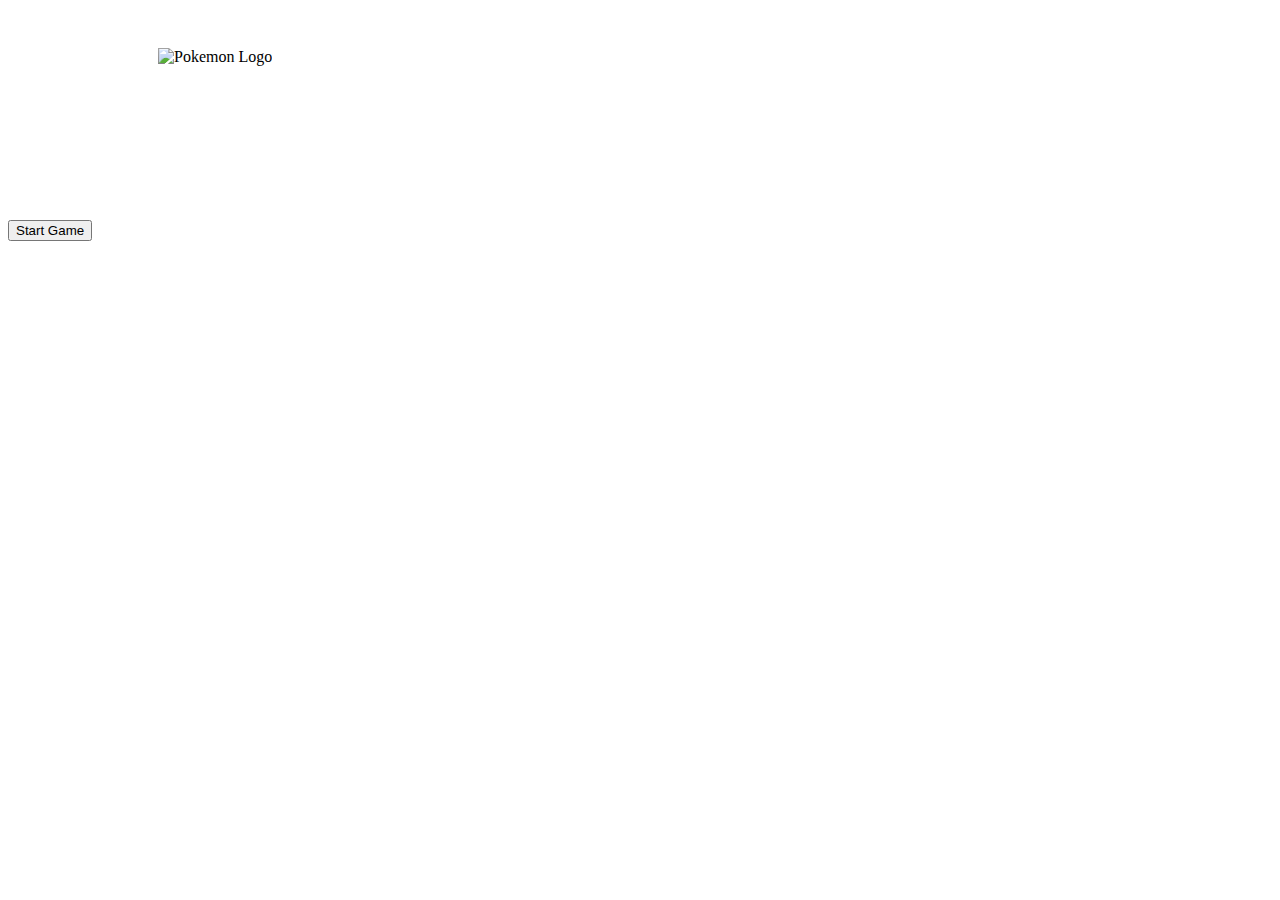
==== index.html @ 0a2fa5c5 "Rename TriviaGame.html to index.html" ====
<!DOCTYPE html>
<html lang="en-us">

<head>
    <meta charset="utf-8">
    <meta http-equiv="X-UA-Compatible" content="IE=edge">
    <meta name="viewport" content="width=device-width, initial-scale=1">

    <title>Trivia Game</title>

    <!--- Bootstrap CSS -->
    <link rel="stylesheet" href="https://stackpath.bootstrapcdn.com/bootstrap/4.1.3/css/bootstrap.min.css" integrity="sha384-MCw98/SFnGE8fJT3GXwEOngsV7Zt27NXFoaoApmYm81iuXoPkFOJwJ8ERdknLPMO"
        crossorigin="anonymous">
    <!-- jQuery CDN-->
    <script src="https://ajax.googleapis.com/ajax/libs/jquery/3.2.1/jquery.min.js"></script>
    <!--my css style link -->
    <link rel="stylesheet" type="text/css" href="../css/style.css">
    
</head>

<body>
     <img class="img-fluid d-block mx-auto" src="https://upload.wikimedia.org/wikipedia/commons/9/98/International_Pok%C3%A9mon_logo.svg"
        style="padding-right: 150px; padding-left: 150px; padding-bottom: 20px; padding-top: 40px;" alt="Pokemon Logo">
    </header>

    <div class="container text-center">
        <div class="header text-center clearfix" style="padding: 2px; color: #ffffff;">
            <h1>Trivia Game</h1>
        </div>


        <div class="container" style="color:white;"> 
            <div id="game">
                <p id="remaining-time" class="lead">Remaining Time:
                    <span id="timer"></span>
                </p>
                <p id="question" class="lead"></p>
            </div>
            <div id="results">
            </div>
        </div>

        <div class="row">
            <div class="col-md-12">
                <div id="choices" class="text-center">
                    <button id="start" class="btn btn-light btn-lg">Start Game</button>
                    <div id="options" style="padding: 15px;">
                    </div>
                </div>
            </div>
        </div>

    </div>

    <!-- Javascript Link -->
    <script src="../javascript/app.js">
    </script>
</body>

</html>
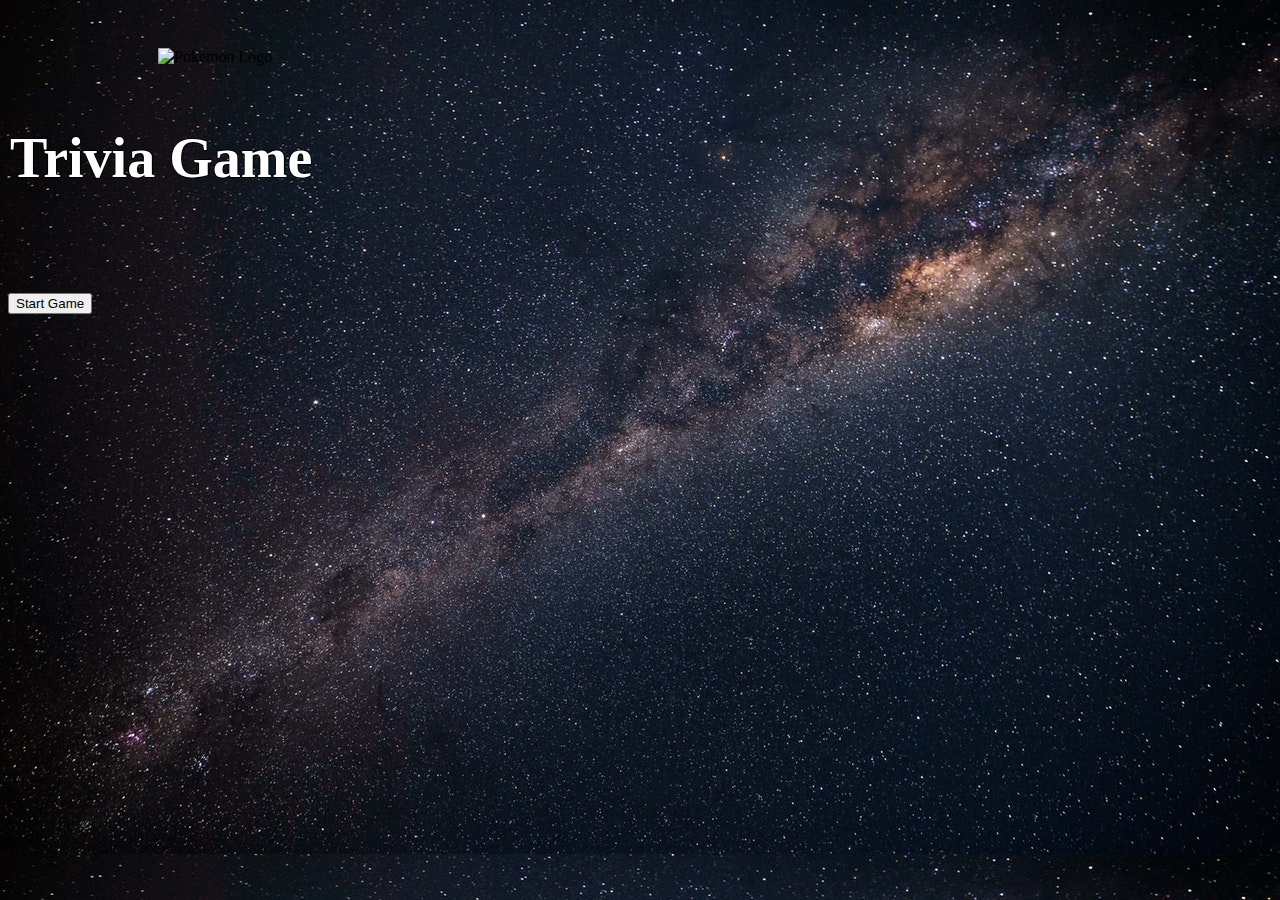
==== commit 35139a1e: "Update index.html" ====
--- a/index.html
+++ b/index.html
@@ -14,7 +14,7 @@
     <!-- jQuery CDN-->
     <script src="https://ajax.googleapis.com/ajax/libs/jquery/3.2.1/jquery.min.js"></script>
     <!--my css style link -->
-    <link rel="stylesheet" type="text/css" href="../css/style.css">
+    <link rel="stylesheet" type="text/css" href="assets/css/style.css">
     
 </head>
 
@@ -53,7 +53,7 @@
     </div>
 
     <!-- Javascript Link -->
-    <script src="../javascript/app.js">
+    <script src="assets/javascript/app.js">
     </script>
 </body>
 
--- a/assets/css/style.css
+++ b/assets/css/style.css
@@ -0,0 +1,95 @@
+/* General Elements*/
+body{
+	background-image: url("../images/galaxy.jpg")
+
+}
+/* JEN! Why doesnt the below pathway work? 
+   
+  background: url("assets/images/galaxy.jpg");
+
+
+**/
+
+h1 {
+    font-size: 3.5rem;
+    text-shadow: -1px 0 #000000, 0 1px #000000, 1px 0 #000000, 0 -1px #000000;
+}
+
+.lead {
+    font-size: 1.5rem;
+    font-weight: 300;
+}
+
+.m-1 {
+    margin: .65rem!important;
+}
+
+#game {
+    padding: 20px;
+}
+
+#options {
+    padding-top: 0px;
+}
+
+#remaining-time, #question {
+    text-shadow: -1px 0 #000000, 0 1px #000000, 1px 0 #000000, 0 -1px #000000;
+}
+
+h3 {
+    text-shadow: -1px 0 #000000, 0 1px #000000, 1px 0 #000000, 0 -1px #000000;
+}
+
+/* media query 768px*/
+@media screen and (max-width: 768px) {
+
+	.container{
+		margin-left: 130px;
+		margin-right: 130px;
+		max-width: 768px;
+	}
+	.main-section, .container{
+		width: 75%;
+		float: none;
+		margin-right: 1px
+	}
+	.auth-image{
+		width: 200px;
+		height: auto;
+		margin-top: 10px;
+		float: left;
+		margin-right: 25px;
+	}
+    .sidebar {
+    	width:100%;
+    	max-width: 75%;
+		float: none;
+		margin-left: 1px;
+		margin-right: 1px
+	    }
+
+  
+}
+
+/* media query 640px*/
+@media screen and (max-width: 640px) {
+
+	.container{
+		margin-left: 130px;
+		margin-right: 130px;
+		max-width: 640px;
+	}
+	.main-section, .container{
+		width: 75%;
+		float: none;
+		margin-right: 1px
+	}
+	.auth-image{
+		width: 100%;
+		float: none;
+	}
+	#logo, nav{
+		width: 100%;
+		float: none;
+	}
+}